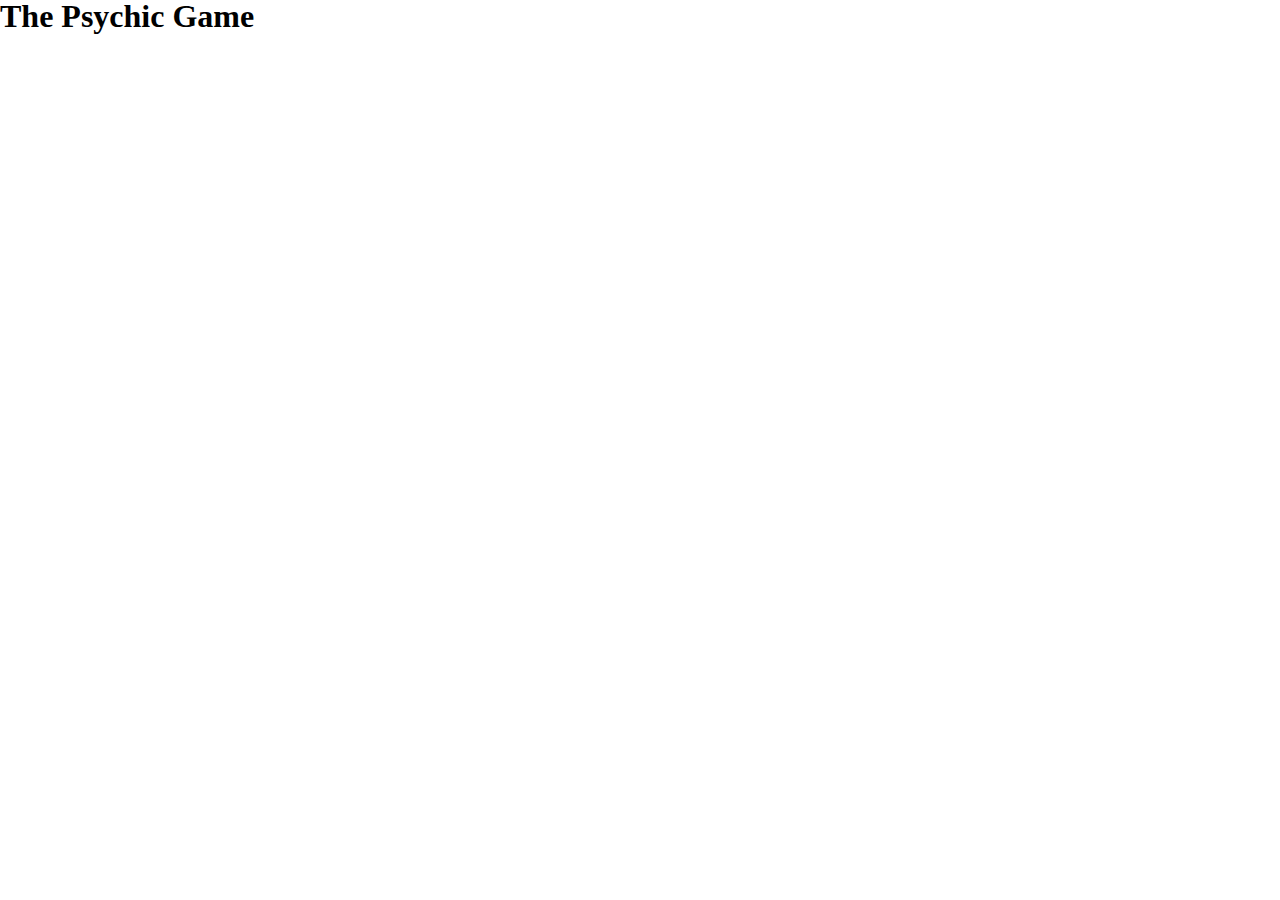
==== index.html @ d1df3b1d "set up the reset.css and did some initial work in style.css and index.html." ====
<!DOCTYPE html>
<html lang="en">
<head>
    <meta charset="UTF-8">
    <meta name="viewport" content="width=device-width, initial-scale=1.0">
    <meta http-equiv="X-UA-Compatible" content="ie=edge">
    <title>Psychic Game</title>
    <link rel="stylesheet" href="assets/css/reset.css">
    <link rel="stylesheet" href="assets/css/style.css">
</head>
<body>
    <h1>The Psychic Game</h1>

    <script src="assets/javascript/game.js">
    
    </script>
</body>
</html>
---- assets/css/style.css ----
h1 {
    font-size: 24pt;
    font-weight: bold;
}
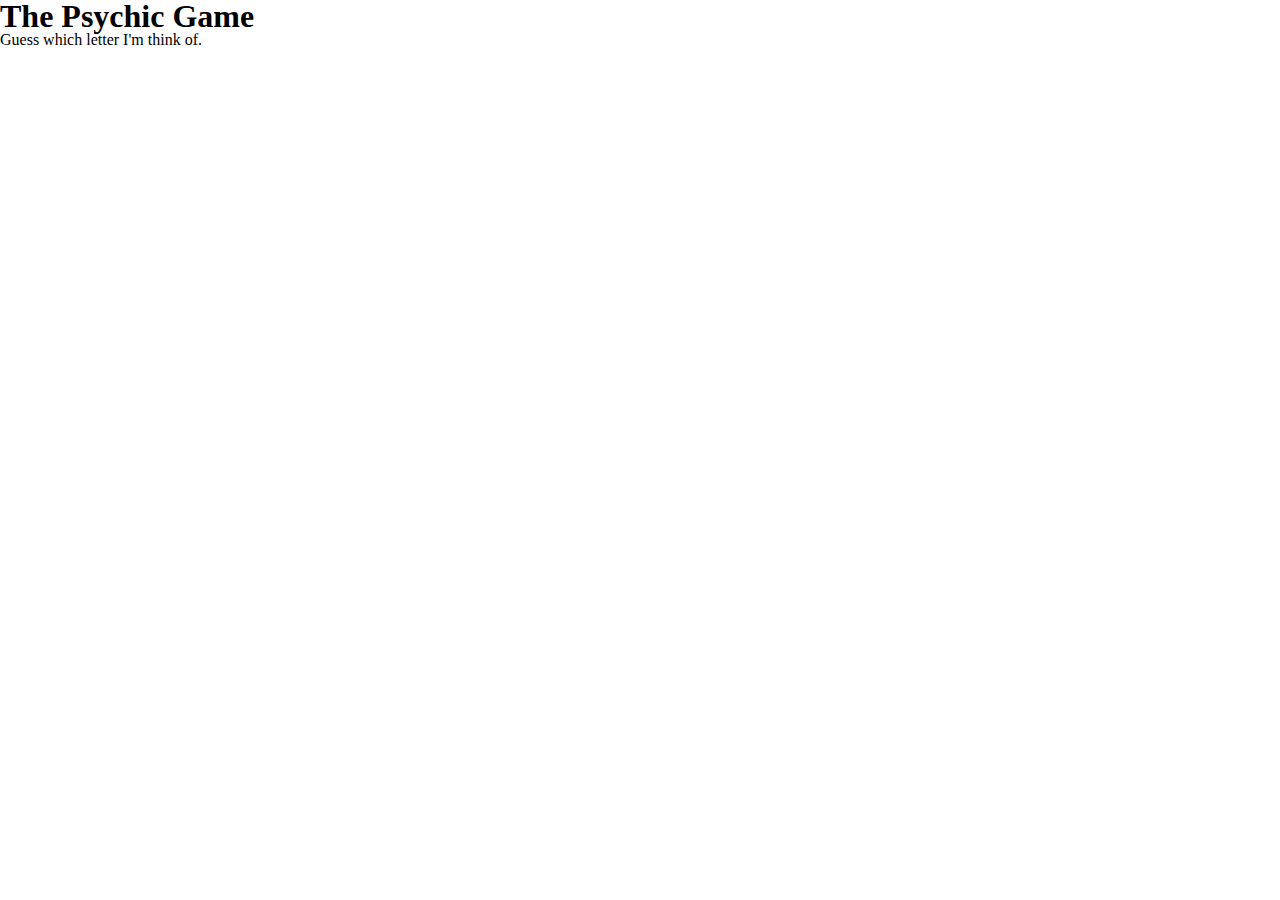
==== commit 8cf0bb50: "Got the computer making a random choice. Got answer choice comparison. Need to figure out try loop." ====
--- a/index.html
+++ b/index.html
@@ -11,8 +11,17 @@
 <body>
     <h1>The Psychic Game</h1>
 
+    <div>
+        <p id="directions-text">Guess which letter I'm think of.</p>
+        <p id="userchoice-text"></p>
+        <p id="computerchoice-text"></p>
+        <p id="wins-text"></p>
+        <p id="losses-text"></p>
+        <p id="guesses-left"></p>
+        <p id="letters-guessed"></p>
+    </div>
+
     <script src="assets/javascript/game.js">
-    
     </script>
 </body>
 </html>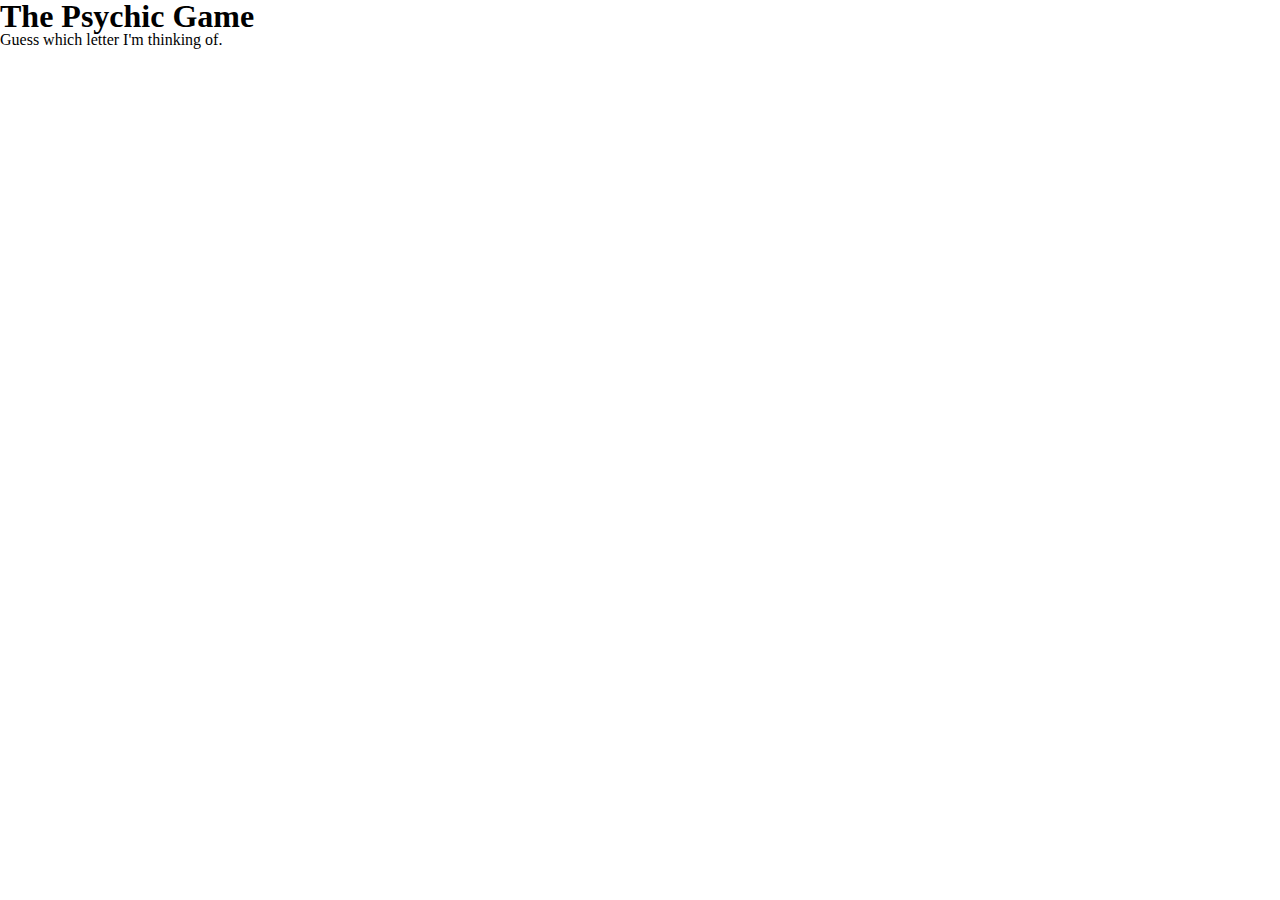
==== commit 4100c161: "fixed a typo in index.html and got the game generally working. Need to figure out how to display it " ====
--- a/index.html
+++ b/index.html
@@ -12,7 +12,7 @@
     <h1>The Psychic Game</h1>
 
     <div>
-        <p id="directions-text">Guess which letter I'm think of.</p>
+        <p id="directions-text">Guess which letter I'm thinking of.</p>
         <p id="userchoice-text"></p>
         <p id="computerchoice-text"></p>
         <p id="wins-text"></p>
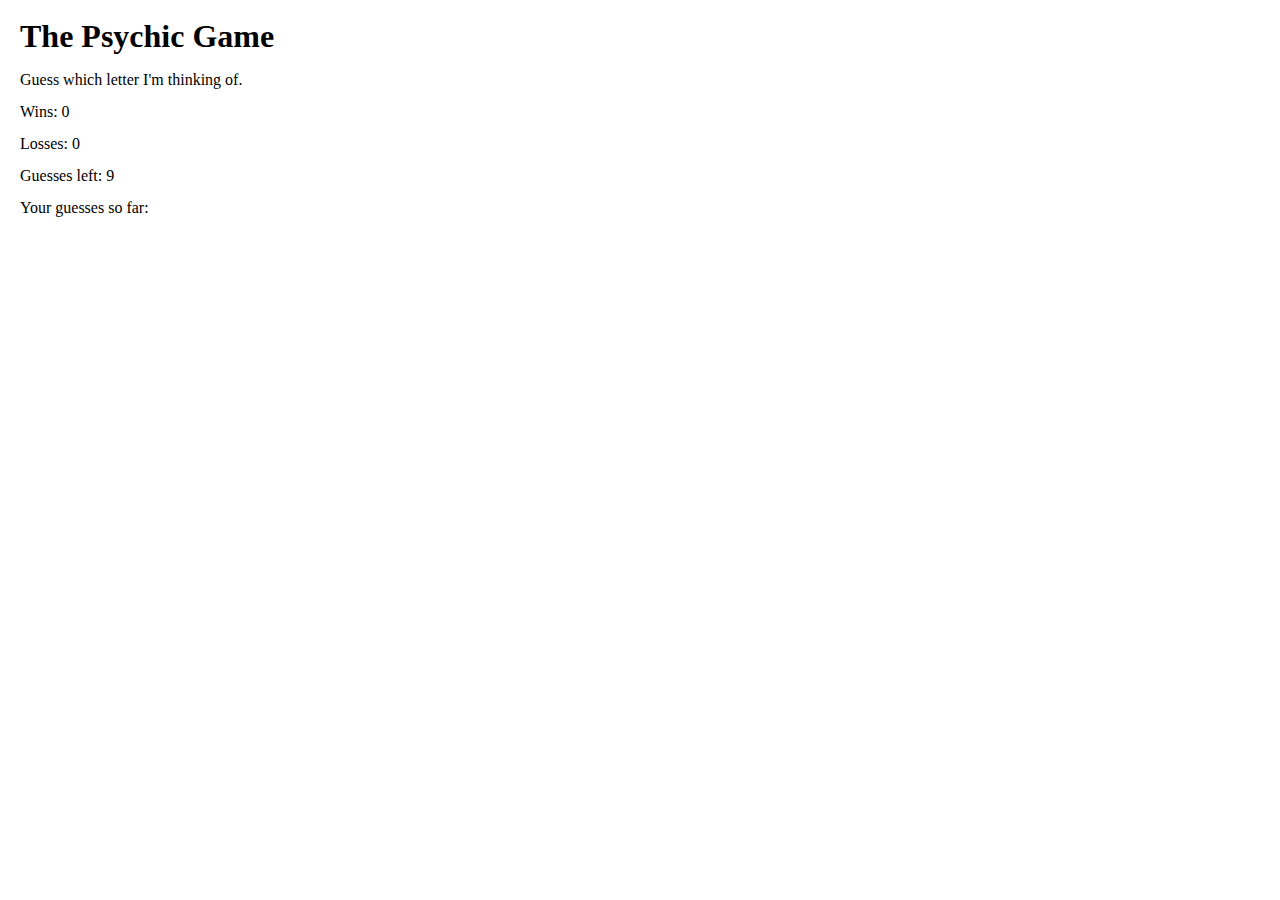
==== commit 4d22822f: "Got the on-page display of wins, losses, and # of guesses left working on screen. Switched number of" ====
--- a/index.html
+++ b/index.html
@@ -12,13 +12,15 @@
     <h1>The Psychic Game</h1>
 
     <div>
-        <p id="directions-text">Guess which letter I'm thinking of.</p>
-        <p id="userchoice-text"></p>
-        <p id="computerchoice-text"></p>
-        <p id="wins-text"></p>
-        <p id="losses-text"></p>
-        <p id="guesses-left"></p>
-        <p id="letters-guessed"></p>
+        <p>Guess which letter I'm thinking of.</p>
+        <br>
+        <p id="wins-text">Wins: 0</p>
+        <br>
+        <p id="losses-text">Losses: 0</p>
+        <br>
+        <p id="guesses-left-text">Guesses left: 9</p>
+        <br>
+        <p id="letters-guessed-text">Your guesses so far:</p>
     </div>
 
     <script src="assets/javascript/game.js">
--- a/assets/css/style.css
+++ b/assets/css/style.css
@@ -1,4 +1,10 @@
 h1 {
     font-size: 24pt;
     font-weight: bold;
+    margin-bottom: 20px;
+    margin-top: 20px;
+}
+
+h1, p {
+    margin-left: 20px;
 }